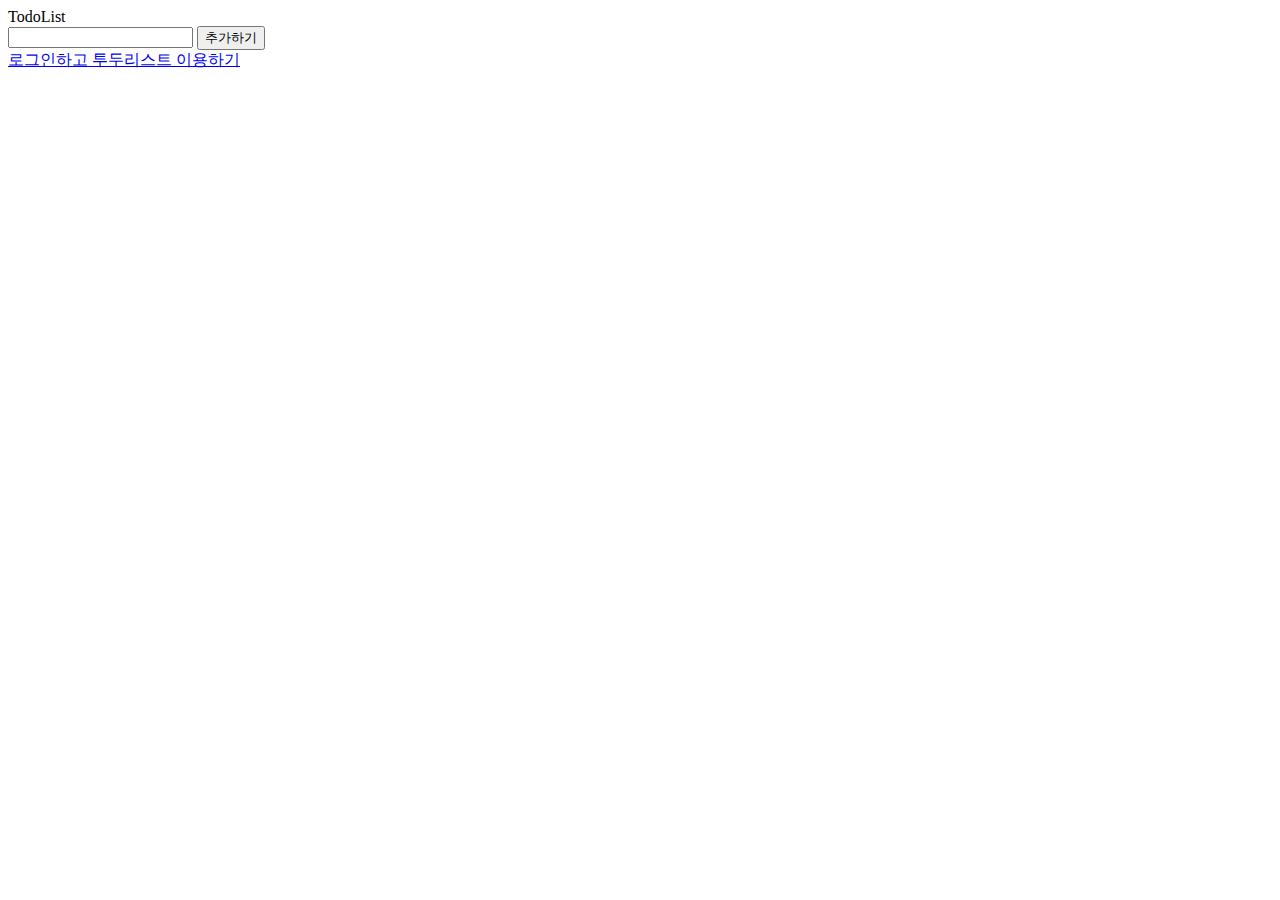
==== localTodo.html @ fa7b8b62 "최종 정리" ====
<!DOCTYPE html>
<html lang="ko">
<head>
    <meta charset="UTF-8">
    <meta http-equiv="X-UA-Compatible" content="IE=edge">
    <meta name="viewport" content="width=device-width, initial-scale=1.0">
    <link href="style.css" rel="stylesheet">
    <title>todoList-local</title>
</head>
<body>
    <header >TodoList</header>
    <form>
        <input id='todoInput'/> <button id="addTodoButton">추가하기</button>
    </form>
    <a href="login.html">로그인하고 투두리스트 이용하기</a>

    <ul id="todoList"></ul>
    <script type="module" src="/javascript/localTodo.js"></script> 
    
</body>
</html>
---- style.css ----
.todoItem {
    display: flex;
    justify-content: space-between;
    width: 500px
}
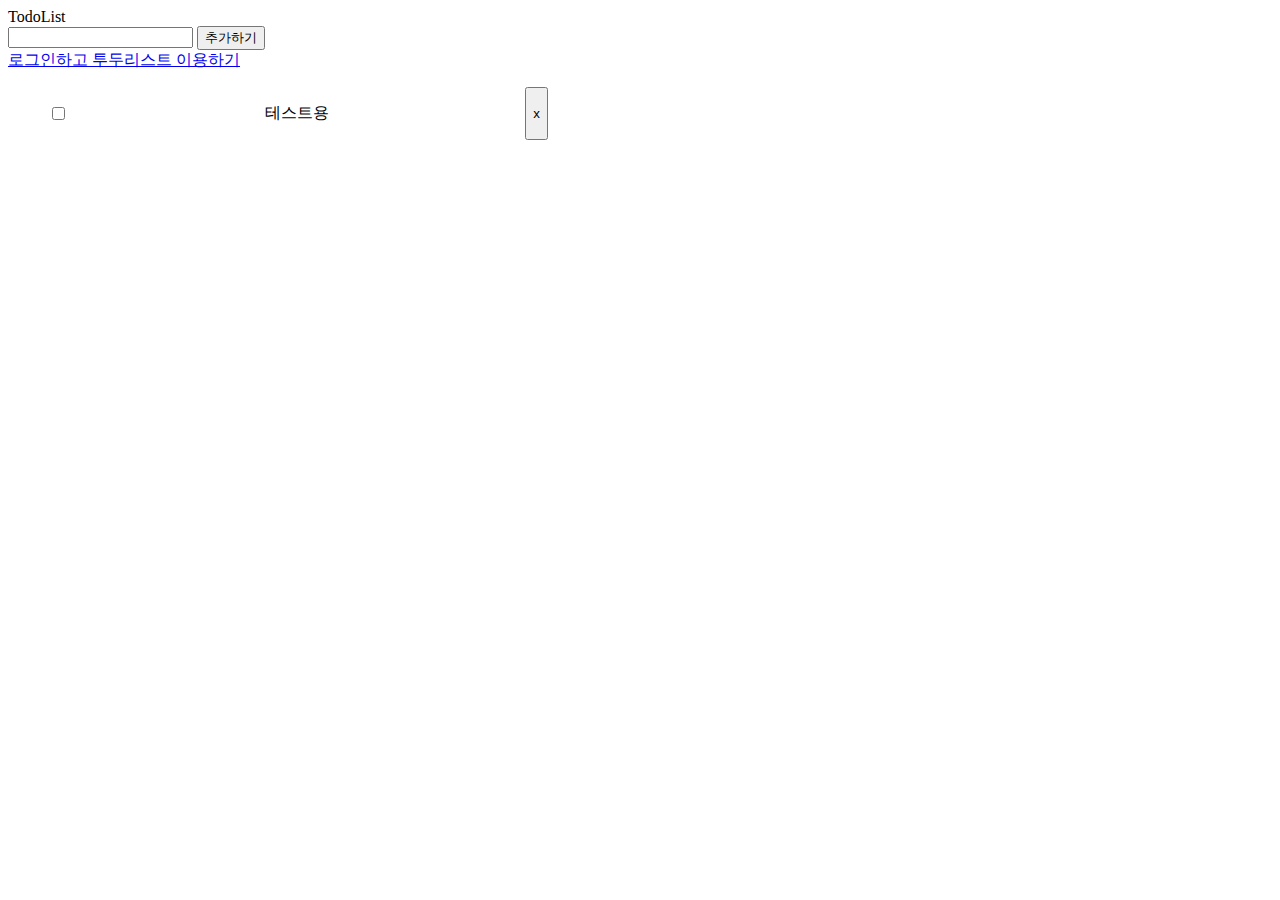
==== commit 33e09646: "chore: 간단한 위치 수정과 document수정" ====
--- a/localTodo.html
+++ b/localTodo.html
@@ -5,7 +5,7 @@
     <meta http-equiv="X-UA-Compatible" content="IE=edge">
     <meta name="viewport" content="width=device-width, initial-scale=1.0">
     <link href="style.css" rel="stylesheet">
-    <title>todoList-local</title>
+    <title>localTodo</title>
 </head>
 <body>
     <header >TodoList</header>
